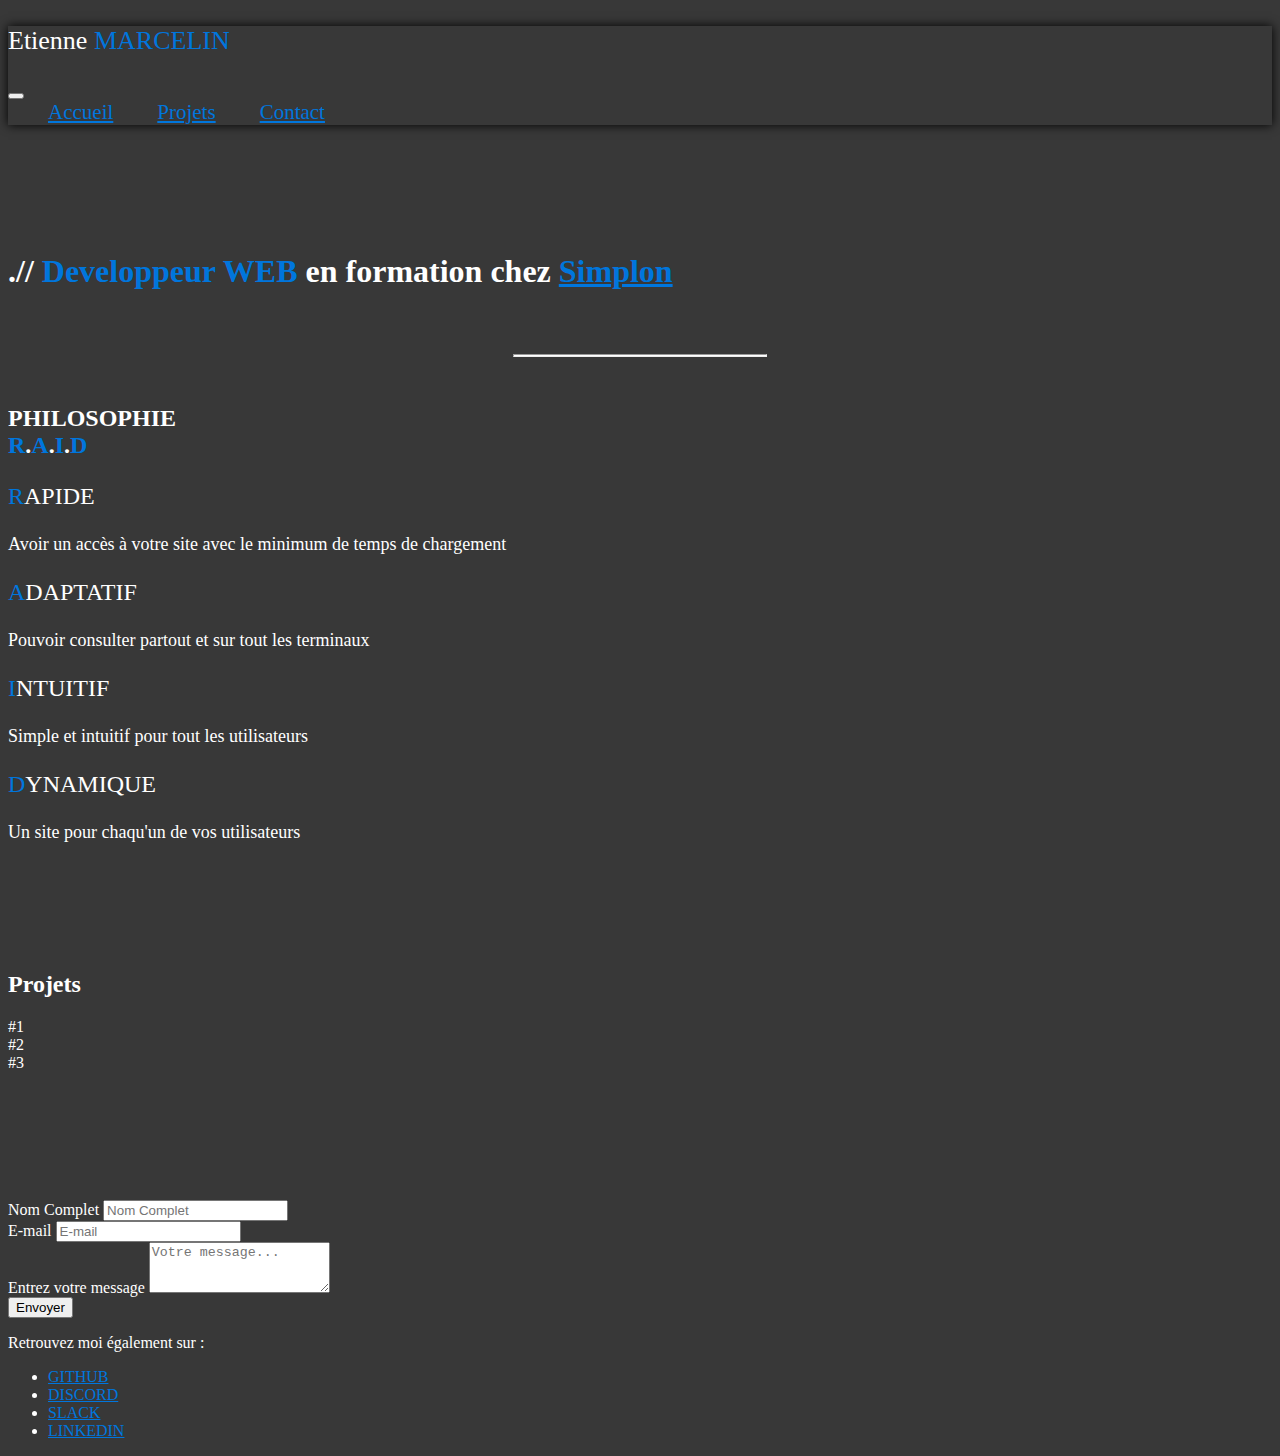
==== index.html @ a4647709 "Added contact" ====
<!DOCTYPE html>
<html lang="en">
<head>
	<meta charset="UTF-8">
	<meta name="viewport" content="width=device-width, initial-scale=1, shrink-to-fit=no">
	<!-- Bootstrap CSS -->
	<link rel="stylesheet" href="https://stackpath.bootstrapcdn.com/bootstrap/4.2.1/css/bootstrap.min.css" integrity="sha384-GJzZqFGwb1QTTN6wy59ffF1BuGJpLSa9DkKMp0DgiMDm4iYMj70gZWKYbI706tWS" crossorigin="anonymous">
	<!-- Font Awesome Icons -->
	<link rel="stylesheet" href="https://use.fontawesome.com/releases/v5.7.1/css/all.css" integrity="sha384-fnmOCqbTlWIlj8LyTjo7mOUStjsKC4pOpQbqyi7RrhN7udi9RwhKkMHpvLbHG9Sr" crossorigin="anonymous">
	<!-- Custom CSS -->
	<link rel="stylesheet" type="text/css" href="./css/style.css">

	<title>Etienne MARCELIN</title>
</head>
<body>
	<header class="fixed-top">
		<nav class="navbar navbar-expand-lg w-80 mx-auto navbar-dark">
			<p class="navbar-brand ml-md-5 my-sm-auto">Etienne <span>MARCELIN</span></p>
			<button class="navbar-toggler" type="button" data-toggle="collapse" data-target="#navbarNavAltMarkup" aria-controls="navbarNavAltMarkup" aria-expanded="false" aria-label="Toggle navigation">
				<span class="navbar-toggler-icon"></span>
			</button>
			<div class="collapse navbar-collapse" id="navbarNavAltMarkup">
				<div class="navbar-nav ml-auto mr-md-5">
					<a class="nav-item nav-link" id="home" href="./index.html">Accueil</a>
					<a class="nav-item nav-link" id="projects" href="./projects.html">Projets</a>
					<a class="nav-item nav-link" id="contact" href="./contact.html">Contact</a>
				</div>
			</div>
		</nav>
	</header>

	<main>
		<section id="home" class="acceuil">
			<div class="container text-center">
				<h1>.// <span>Developpeur WEB</span> en formation chez <a  class="external-link" href="https://simplon.co/" target="blank_">Simplon</a></h1>
			</div>
			<hr>
			<div class="container text-center">
				<div class="mb-5">
					<h2>PHILOSOPHIE<br><span>R</span>.<span>A</span>.<span>I</span>.<span>D</span></h2>
				</div>
				<div class="col-sm-12">
					<div class="row align-content-around">

						<div class="col-sm-3">
							<p><div><i class="fas fa-shipping-fast"></i></div></p>
							<div class="raid">
								<p><span>R</span>APIDE</p>
								<p>Avoir un accès à votre site avec le minimum de temps de chargement</p>
							</div>
						</div>
						<div class="col-sm-3">
							<p><div><i class="fas fa-mobile-alt"></i></div></p>
							<div class="raid">
								<p><span>A</span>DAPTATIF</p>
								<p>Pouvoir consulter partout et sur tout les terminaux</p>
							</div>
						</div>
						<div class="col-sm-3">
							<p><div><i class="far fa-lightbulb"></i></div></p>
							<div class="raid">
								<p><span>I</span>NTUITIF</p>
								<p>Simple et intuitif pour tout les utilisateurs</p>
							</div>
						</div>
						<div class="col-sm-3">
							<p><div><i class="fas fa-cogs"></i></div></p>
							<div class="raid">
								<p><span>D</span>YNAMIQUE</p>
								<p>Un site pour chaqu'un de vos utilisateurs</p>

							</div>
						</div>
					</div>
				</div>
			</div>
		</div>
	</section>
	<section id="projects" class="projects">
		<div class="container">
			<h2>Projets</h2>
			<div class="row">
				<div class="col-sm-4">
					#1
				</div>
				<div class="col-sm-4">
					#2
				</div>
				<div class="col-sm-4">
					#3
				</div>
			</div>
		</div>
	</section>
	<section id="contact" class="contact">
		<div class="projects w-50 mx-auto">
			<form class="needs-validation" novalidate>
				<div class="form-row">
					<div class="col-md-6 mb-3">
						<label for="validationTooltip01">Nom Complet</label>
						<input type="text" class="form-control" id="validationTooltip01" placeholder="Nom Complet" required>
					</div>
					<div class="col-md-6 mb-3">
						<label for="validationTooltip02">E-mail</label>
						<input type="text" class="form-control" id="validationTooltip02" placeholder="E-mail" required>
					</div>

				</div>
				<div class="form-group">
					<label for="exampleFormControlTextarea1">Entrez votre message</label>
					<textarea class="form-control" id="exampleFormControlTextarea1" placeholder="Votre message..." rows="3"></textarea>
				</div>
				<button class="btn btn-primary" type="submit">Envoyer</button>
			</form>
		</div>
	</section>
</main>
<footer>
	<p>Retrouvez moi également sur :</p>
	<ul>
		<div class="row">
			<li><a href="">GITHUB</a></li>
			<li><a href="">DISCORD</a></li>
			<li><a href="">SLACK</a></li>
			<li><a href="">LINKEDIN</a></li>
		</div>
	</ul>
</footer>

<!-- JAVASCRIPT -->
<!-- jQuery -->
<script src="https://code.jquery.com/jquery-3.2.1.slim.min.js" integrity="sha384-KJ3o2DKtIkvYIK3UENzmM7KCkRr/rE9/Qpg6aAZGJwFDMVNA/GpGFF93hXpG5KkN" crossorigin="anonymous"></script>
<!-- Popper.js -->
<script src="https://cdnjs.cloudflare.com/ajax/libs/popper.js/1.11.0/umd/popper.min.js" integrity="sha384-b/U6ypiBEHpOf/4+1nzFpr53nxSS+GLCkfwBdFNTxtclqqenISfwAzpKaMNFNmj4" crossorigin="anonymous"></script>
<!-- Bootstrap JS -->
<script src="https://maxcdn.bootstrapcdn.com/bootstrap/4.0.0-beta/js/bootstrap.min.js" integrity="sha384-h0AbiXch4ZDo7tp9hKZ4TsHbi047NrKGLO3SEJAg45jXxnGIfYzk4Si90RDIqNm1" crossorigin="anonymous"></script>
<!-- Custom JS -->
<script src="./js/script.js" type="text/javascript"></script>

</body>
</html>
---- css/style.css ----
/*GENERAL*/

body {
	background-color: #383838;
	color: white;
	/*font-size: calc(14px + (36 - 14) * ((100vw - 300px) / (1600 - 300)));*/
}

span {
	color:#0076DD;
}

a {
	color:#0076DD;
}

a:hover {
	color: #ed1450;
	text-decoration: underline;
}

.external-link {
  text-decoration: underline;
}
/*NAVBAR*/

header {
	background-color: #383838;
	z-index: 1000;
	box-shadow: 0px 0px 10px 0px #000;
}

.navbar {
	width: 95%;
}

.navbar-brand {
	font-size: 26px;
}

.nav-item {
	font-size: 21px;
	margin-left: 40px;
	border-top: 1px white;
	border-bottom: 1px white;
}

.nav-item a:hover {
	border-top: 1px white;
	border-bottom: 1px white;
}

/*ACCEUIL*/

.acceuil,
.projects,
.contact{
	margin-top: 8rem;
}

.acceuil .container {
	margin-bottom: 4rem;
}

hr {
	background-color: white;
	height: 1px;
	width: 20%;
	margin-bottom: 3rem; 
}

i {
    font-size: calc(36px + (54 - 36) * ((100vw - 300px) / (1600 - 300)));
}

.raid {
  font-size: 24px;
}
.raid p:nth-of-type(2) {
  font-size: 18px;
}


/*Media Queries*/
@media screen and (max-width: 600px)  {
  .raid {
    margin-bottom: 5rem;
  }
}
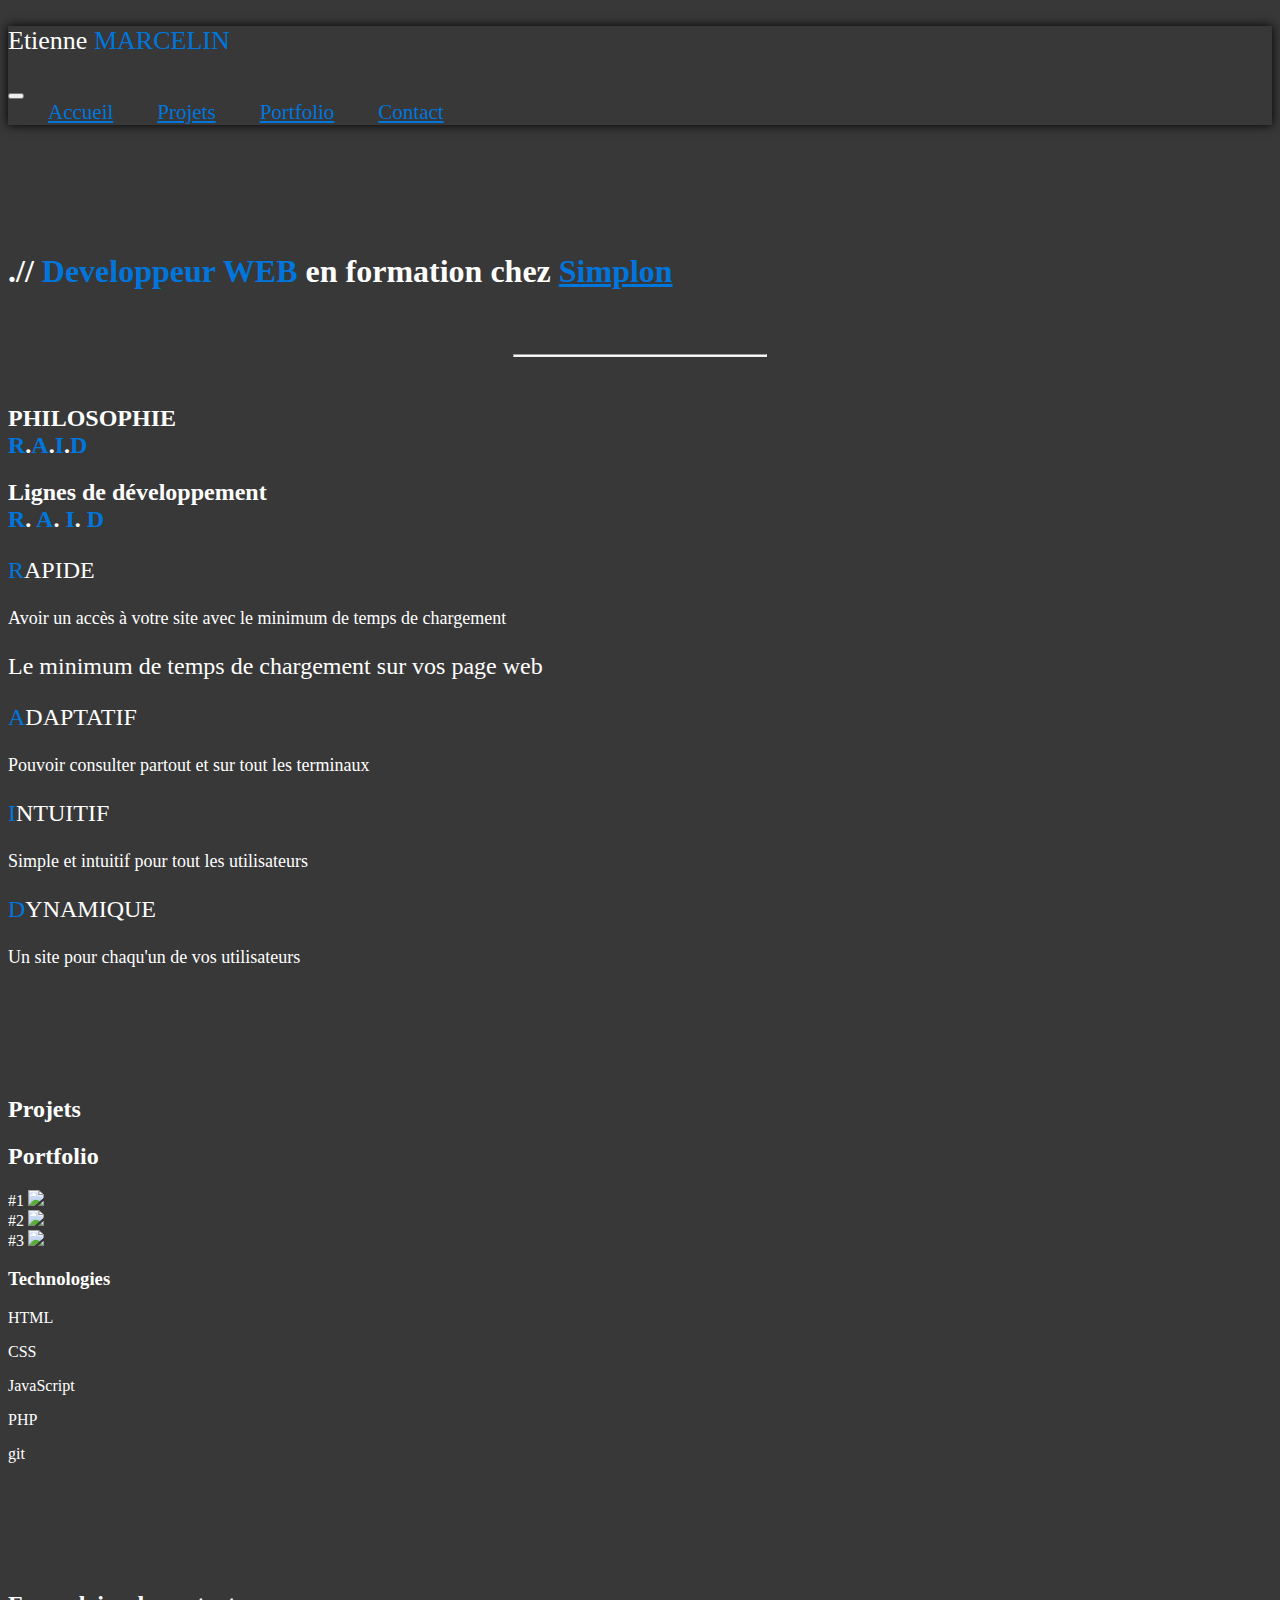
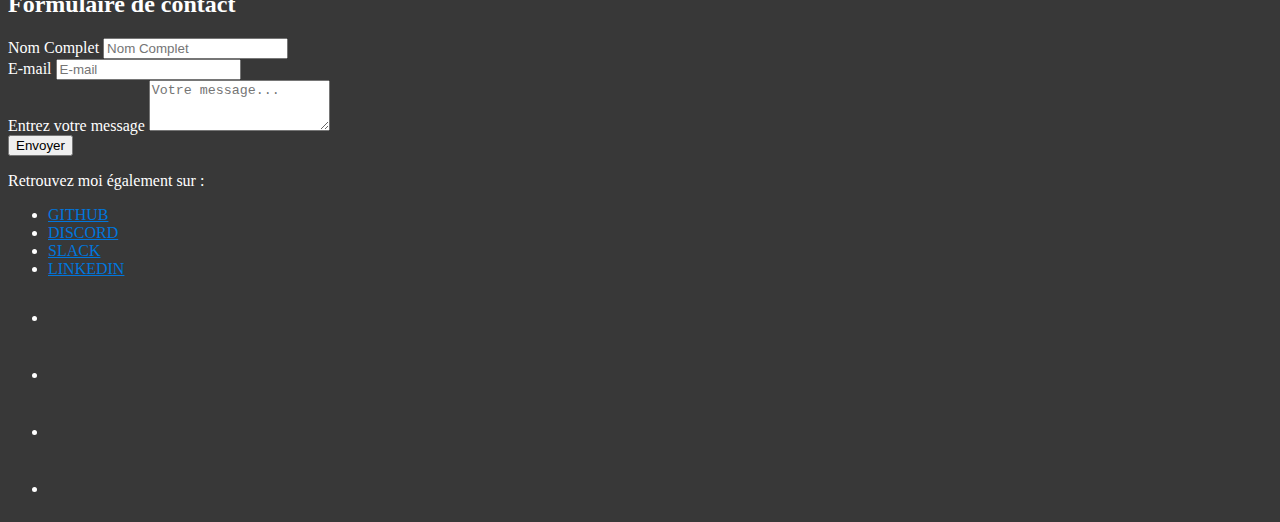
==== commit 1b3055de: "Added Portfolio and footer" ====
--- a/index.html
+++ b/index.html
@@ -23,6 +23,7 @@
 				<div class="navbar-nav ml-auto mr-md-5">
 					<a class="nav-item nav-link" id="home" href="./index.html">Accueil</a>
 					<a class="nav-item nav-link" id="projects" href="./projects.html">Projets</a>
+					<a class="nav-item nav-link" id="portfolio" href="./portfolio.html">Portfolio</a>
 					<a class="nav-item nav-link" id="contact" href="./contact.html">Contact</a>
 				</div>
 			</div>
@@ -39,6 +40,7 @@
 				<div class="mb-5">
 					<h2>PHILOSOPHIE<br><span>R</span>.<span>A</span>.<span>I</span>.<span>D</span></h2>
 				</div>
+					<h2>Lignes de développement<br><span class="R-raid">R</span>. <span class="A-raid">A</span>. <span class="I-raid">I</span>. <span class="D-raid">D</span></h2>
 				<div class="col-sm-12">
 					<div class="row align-content-around">
 
@@ -47,6 +49,7 @@
 							<div class="raid">
 								<p><span>R</span>APIDE</p>
 								<p>Avoir un accès à votre site avec le minimum de temps de chargement</p>
+								<p>Le minimum de temps de chargement sur vos page web</p>
 							</div>
 						</div>
 						<div class="col-sm-3">
@@ -80,20 +83,57 @@
 		<div class="container">
 			<h2>Projets</h2>
 			<div class="row">
+	<section id="portfolio" class="portfolio">
+		<div class="container text-center">
+				<h2>Portfolio</h2>
+			<div class="row mb-5">
 				<div class="col-sm-4">
 					#1
+					<img class="img-fluid" src="https://via.placeholder.com/350x250">
 				</div>
 				<div class="col-sm-4">
 					#2
+					<img class="img-fluid" src="https://via.placeholder.com/350x250">
 				</div>
 				<div class="col-sm-4">
 					#3
+					<img class="img-fluid" src="https://via.placeholder.com/350x250">
+				</div>
+			</div>
+			<h3>Technologies</h3>
+			<div class="row">
+				<div class="col-sm-2">
+					<i class="fab fa-html5"></i>
+					<p>HTML</p>
+				</div>
+				<div class="col-sm-2">
+					<i class="fab fa-css3-alt"></i>
+					<p>CSS</p>
+				</div>
+				<div class="col-sm-2">
+					<i class="fab fa-js"></i>
+					<p>JavaScript</p>
+				</div>
+				<div class="col-sm-2">
+					<i class="fab fa-php"></i>
+					<p>PHP</p>
+				</div>
+				<div class="col-sm-2">
+					<i class="fab fa-git"></i>
+					<p>git</p>
+				</div>
+				<div class="col-sm-2">
+					
 				</div>
 			</div>
 		</div>
 	</section>
 	<section id="contact" class="contact">
 		<div class="projects w-50 mx-auto">
+		<div class="container text-center">
+		<h2>Formulaire de contact</h2>
+		</div>
+		<div class="w-50 mx-auto">
 			<form class="needs-validation" novalidate>
 				<div class="form-row">
 					<div class="col-md-6 mb-3">
@@ -116,6 +156,7 @@
 	</section>
 </main>
 <footer>
+	<div class="container">
 	<p>Retrouvez moi également sur :</p>
 	<ul>
 		<div class="row">
@@ -123,8 +164,14 @@
 			<li><a href="">DISCORD</a></li>
 			<li><a href="">SLACK</a></li>
 			<li><a href="">LINKEDIN</a></li>
+		<div class="row justify-content-center">
+			<li><a href=""><i class="fab fa-github-square"></i></a></li>
+			<li><a href=""><i class="fab fa-linkedin"></i></a></li>
+			<li><a href=""><i class="fab fa-slack"></i></a></li>
+			<li><a href=""><i class="fab fa-discord"></i></a></li>
 		</div>
 	</ul>
+	</div>
 </footer>
 
 <!-- JAVASCRIPT -->
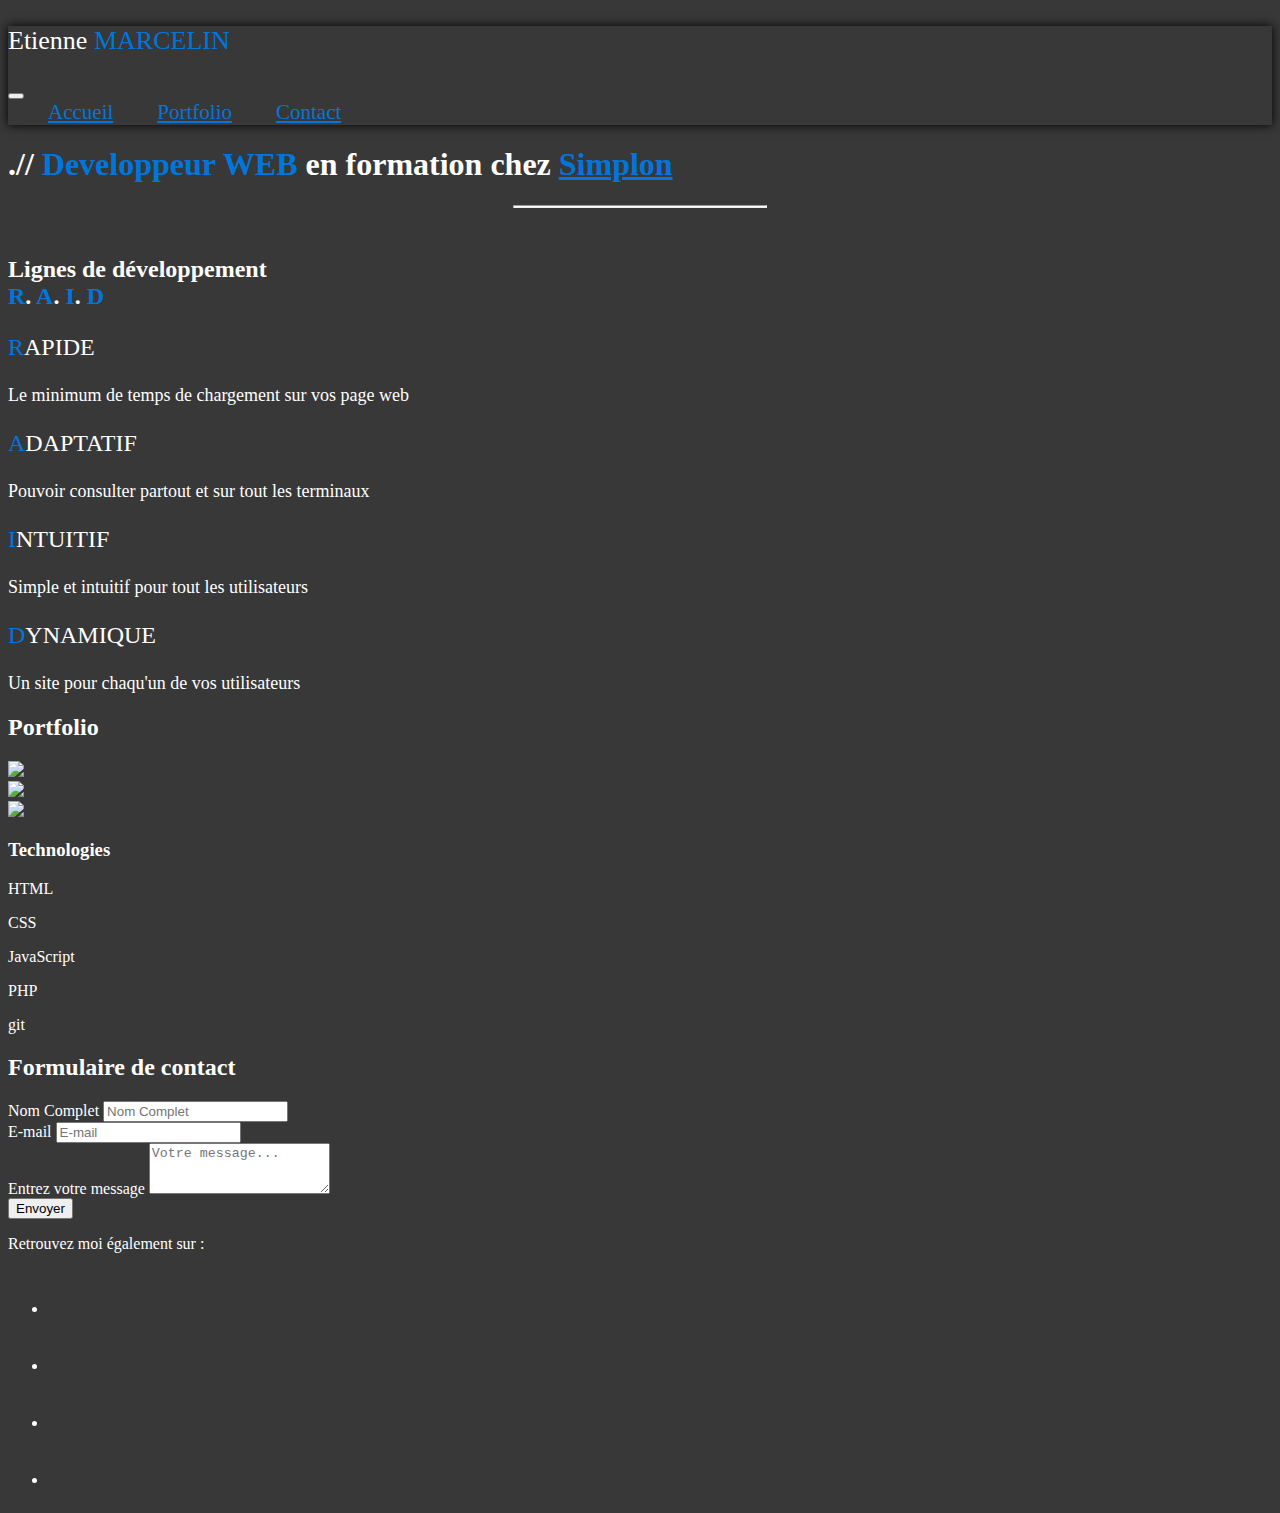
==== commit f8782e44: "Update style.css" ====
--- a/index.html
+++ b/index.html
@@ -22,7 +22,6 @@
 			<div class="collapse navbar-collapse" id="navbarNavAltMarkup">
 				<div class="navbar-nav ml-auto mr-md-5">
 					<a class="nav-item nav-link" id="home" href="./index.html">Accueil</a>
-					<a class="nav-item nav-link" id="projects" href="./projects.html">Projets</a>
 					<a class="nav-item nav-link" id="portfolio" href="./portfolio.html">Portfolio</a>
 					<a class="nav-item nav-link" id="contact" href="./contact.html">Contact</a>
 				</div>
@@ -37,9 +36,6 @@
 			</div>
 			<hr>
 			<div class="container text-center">
-				<div class="mb-5">
-					<h2>PHILOSOPHIE<br><span>R</span>.<span>A</span>.<span>I</span>.<span>D</span></h2>
-				</div>
 					<h2>Lignes de développement<br><span class="R-raid">R</span>. <span class="A-raid">A</span>. <span class="I-raid">I</span>. <span class="D-raid">D</span></h2>
 				<div class="col-sm-12">
 					<div class="row align-content-around">
@@ -48,7 +44,6 @@
 							<p><div><i class="fas fa-shipping-fast"></i></div></p>
 							<div class="raid">
 								<p><span>R</span>APIDE</p>
-								<p>Avoir un accès à votre site avec le minimum de temps de chargement</p>
 								<p>Le minimum de temps de chargement sur vos page web</p>
 							</div>
 						</div>
@@ -79,24 +74,17 @@
 			</div>
 		</div>
 	</section>
-	<section id="projects" class="projects">
-		<div class="container">
-			<h2>Projets</h2>
-			<div class="row">
 	<section id="portfolio" class="portfolio">
 		<div class="container text-center">
 				<h2>Portfolio</h2>
 			<div class="row mb-5">
 				<div class="col-sm-4">
-					#1
 					<img class="img-fluid" src="https://via.placeholder.com/350x250">
 				</div>
 				<div class="col-sm-4">
-					#2
 					<img class="img-fluid" src="https://via.placeholder.com/350x250">
 				</div>
 				<div class="col-sm-4">
-					#3
 					<img class="img-fluid" src="https://via.placeholder.com/350x250">
 				</div>
 			</div>
@@ -129,7 +117,6 @@
 		</div>
 	</section>
 	<section id="contact" class="contact">
-		<div class="projects w-50 mx-auto">
 		<div class="container text-center">
 		<h2>Formulaire de contact</h2>
 		</div>
@@ -159,11 +146,6 @@
 	<div class="container">
 	<p>Retrouvez moi également sur :</p>
 	<ul>
-		<div class="row">
-			<li><a href="">GITHUB</a></li>
-			<li><a href="">DISCORD</a></li>
-			<li><a href="">SLACK</a></li>
-			<li><a href="">LINKEDIN</a></li>
 		<div class="row justify-content-center">
 			<li><a href=""><i class="fab fa-github-square"></i></a></li>
 			<li><a href=""><i class="fab fa-linkedin"></i></a></li>
--- a/css/style.css
+++ b/css/style.css
@@ -52,9 +52,6 @@
 
 /*ACCEUIL*/
 
-.acceuil,
-.projects,
-.contact{
 	margin-top: 8rem;
 }
 
@@ -81,9 +78,7 @@
 }
 
 
-/*Media Queries*/
 @media screen and (max-width: 600px)  {
   .raid {
     margin-bottom: 5rem;
   }
-}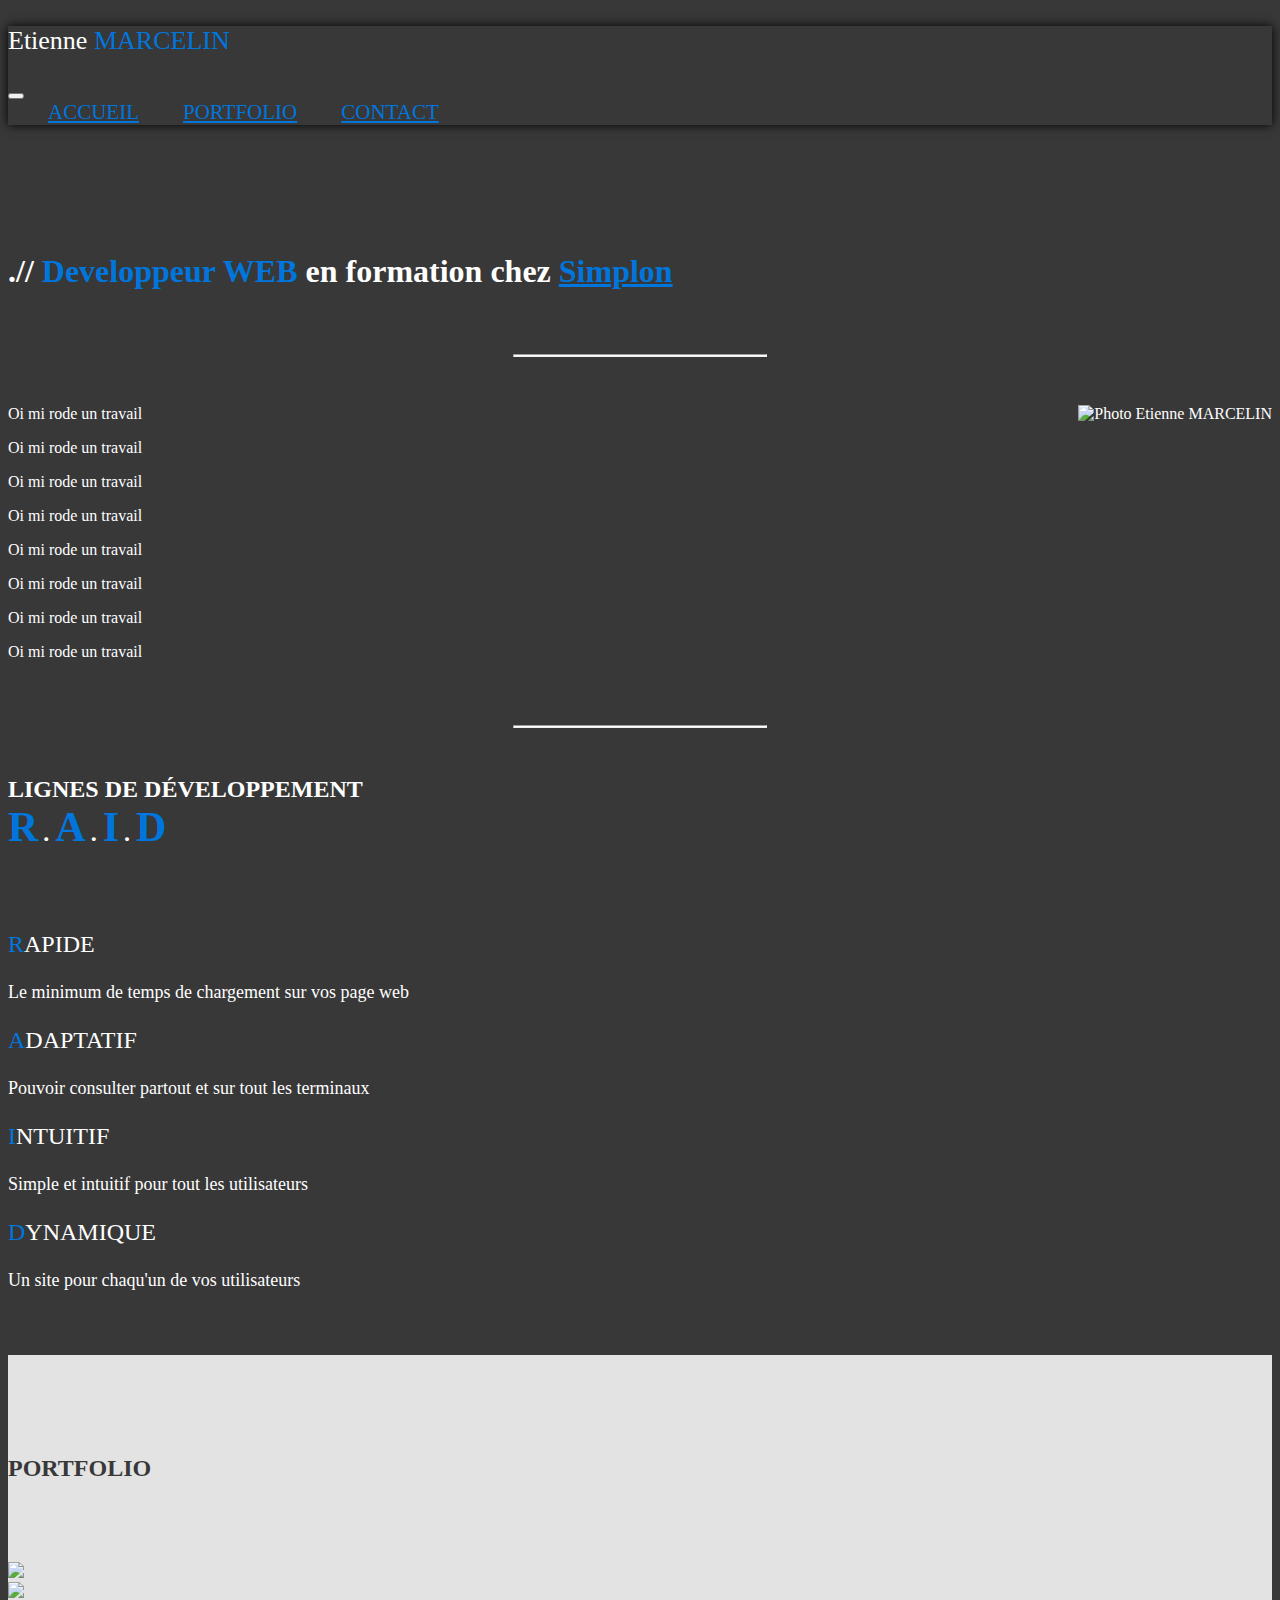
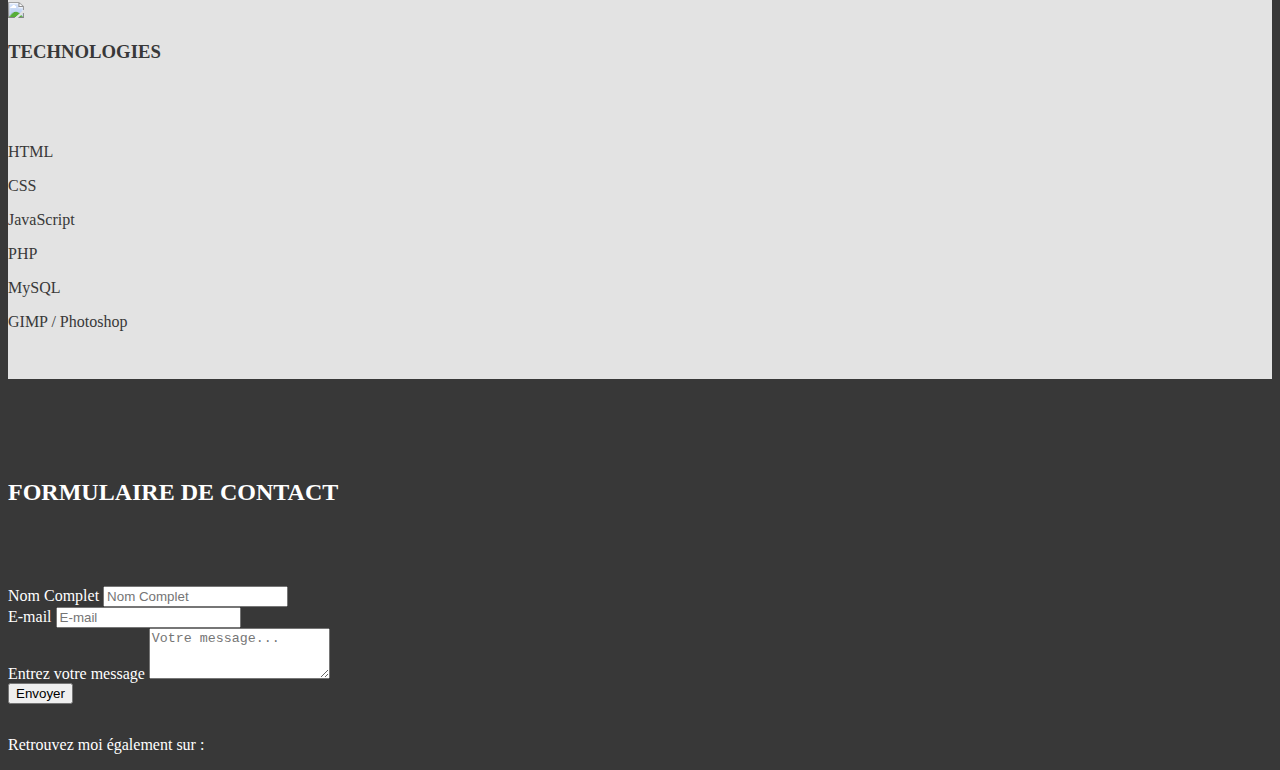
==== commit b56b0547: "Update html/css" ====
--- a/index.html
+++ b/index.html
@@ -35,33 +35,49 @@
 				<h1>.// <span>Developpeur WEB</span> en formation chez <a  class="external-link" href="https://simplon.co/" target="blank_">Simplon</a></h1>
 			</div>
 			<hr>
+			<div class="container row w-50 mx-auto">
+				<div class="col-md-6">
+					<img class="img-fluid" src="https://via.placeholder.com/250x300" alt="Photo Etienne MARCELIN">
+				</div>
+				<div class="col-md-6">
+					<p>Oi mi rode un travail</p>
+					<p>Oi mi rode un travail</p>
+					<p>Oi mi rode un travail</p>
+					<p>Oi mi rode un travail</p>
+					<p>Oi mi rode un travail</p>
+					<p>Oi mi rode un travail</p>
+					<p>Oi mi rode un travail</p>
+					<p>Oi mi rode un travail</p>
+				</div>
+				</div>
+			<hr>
 			<div class="container text-center">
 					<h2>Lignes de développement<br><span class="R-raid">R</span>. <span class="A-raid">A</span>. <span class="I-raid">I</span>. <span class="D-raid">D</span></h2>
 				<div class="col-sm-12">
 					<div class="row align-content-around">
 
-						<div class="col-sm-3">
+						<div class="col-md-3">
 							<p><div><i class="fas fa-shipping-fast"></i></div></p>
 							<div class="raid">
 								<p><span>R</span>APIDE</p>
 								<p>Le minimum de temps de chargement sur vos page web</p>
 							</div>
 						</div>
-						<div class="col-sm-3">
+						<div class="col-md-3">
 							<p><div><i class="fas fa-mobile-alt"></i></div></p>
 							<div class="raid">
 								<p><span>A</span>DAPTATIF</p>
 								<p>Pouvoir consulter partout et sur tout les terminaux</p>
 							</div>
 						</div>
-						<div class="col-sm-3">
+						<div class="col-md-3">
 							<p><div><i class="far fa-lightbulb"></i></div></p>
 							<div class="raid">
 								<p><span>I</span>NTUITIF</p>
 								<p>Simple et intuitif pour tout les utilisateurs</p>
 							</div>
 						</div>
-						<div class="col-sm-3">
+						<div class="col-md-3">
 							<p><div><i class="fas fa-cogs"></i></div></p>
 							<div class="raid">
 								<p><span>D</span>YNAMIQUE</p>
@@ -107,11 +123,12 @@
 					<p>PHP</p>
 				</div>
 				<div class="col-sm-2">
-					<i class="fab fa-git"></i>
-					<p>git</p>
+					<i class="fas fa-database"></i>
+					<p>MySQL</p>
 				</div>
 				<div class="col-sm-2">
-					
+					<i class="fas fa-paint-brush"></i>
+					<p>GIMP / Photoshop</p>
 				</div>
 			</div>
 		</div>
@@ -144,13 +161,13 @@
 </main>
 <footer>
 	<div class="container">
-	<p>Retrouvez moi également sur :</p>
+	<p class="text-center">Retrouvez moi également sur :</p>
 	<ul>
 		<div class="row justify-content-center">
-			<li><a href=""><i class="fab fa-github-square"></i></a></li>
-			<li><a href=""><i class="fab fa-linkedin"></i></a></li>
-			<li><a href=""><i class="fab fa-slack"></i></a></li>
-			<li><a href=""><i class="fab fa-discord"></i></a></li>
+			<li><a href="https://github.com/windtagane" target="_blank"><i class="fab fa-github-square"></i></a></li>
+			<li><a href="" target="_blank"><i class="fab fa-linkedin"></i></a></li>
+			<li><a href="" target="_blank"><i class="fab fa-slack"></i></a></li>
+			<li><a href="" target="_blank"><i class="fab fa-discord"></i></a></li>
 		</div>
 	</ul>
 	</div>
--- a/css/style.css
+++ b/css/style.css
@@ -22,6 +22,12 @@
 .external-link {
   text-decoration: underline;
 }
+
+h2,
+h3 {
+	margin-bottom: 5rem;
+	text-transform: uppercase;
+}
 /*NAVBAR*/
 
 header {
@@ -43,6 +49,7 @@
 	margin-left: 40px;
 	border-top: 1px white;
 	border-bottom: 1px white;
+	text-transform: uppercase;
 }
 
 .nav-item a:hover {
@@ -52,6 +59,7 @@
 
 /*ACCEUIL*/
 
+.acceuil{
 	margin-top: 8rem;
 }
 
@@ -66,19 +74,74 @@
 	margin-bottom: 3rem; 
 }
 
+  /*DESCRIPTION PERSO*/
+
+.acceuil img {
+  float: right;
+}
+
 i {
     font-size: calc(36px + (54 - 36) * ((100vw - 300px) / (1600 - 300)));
 }
 
+.R-raid,
+.A-raid,
+.I-raid,
+.D-raid {
+	font-size: 42px;
+	letter-spacing: 5px;
+}
+
 .raid {
   font-size: 24px;
+  text-transform: uppercase;
 }
 .raid p:nth-of-type(2) {
   font-size: 18px;
+  text-transform: none;
+
 }
 
+/* PROJETS */
+
+.portfolio {
+	background-color: #E3E3E3;
+	color:#383838;
+	width: 100%;
+	padding-top: 5rem;
+	padding-bottom: 2rem;
+
+}
+
+/* CONTACT */
+
+.contact {
+	padding-top: 5rem;
+  margin-bottom: 2rem;
+}
+
+/* FOOTER */
+
+ul {
+	list-style: none;
+  padding: 0px;
+  letter-spacing: 10px; 
+}
+
+ul li a {
+
+}
+ 
+/* MEDIA QUERIES */
 
 @media screen and (max-width: 600px)  {
+   /* ACCEUIL */
   .raid {
     margin-bottom: 5rem;
   }
+
+  /* PORTFOLIO */
+  img {
+  	margin-bottom: 1rem;
+  }
+} 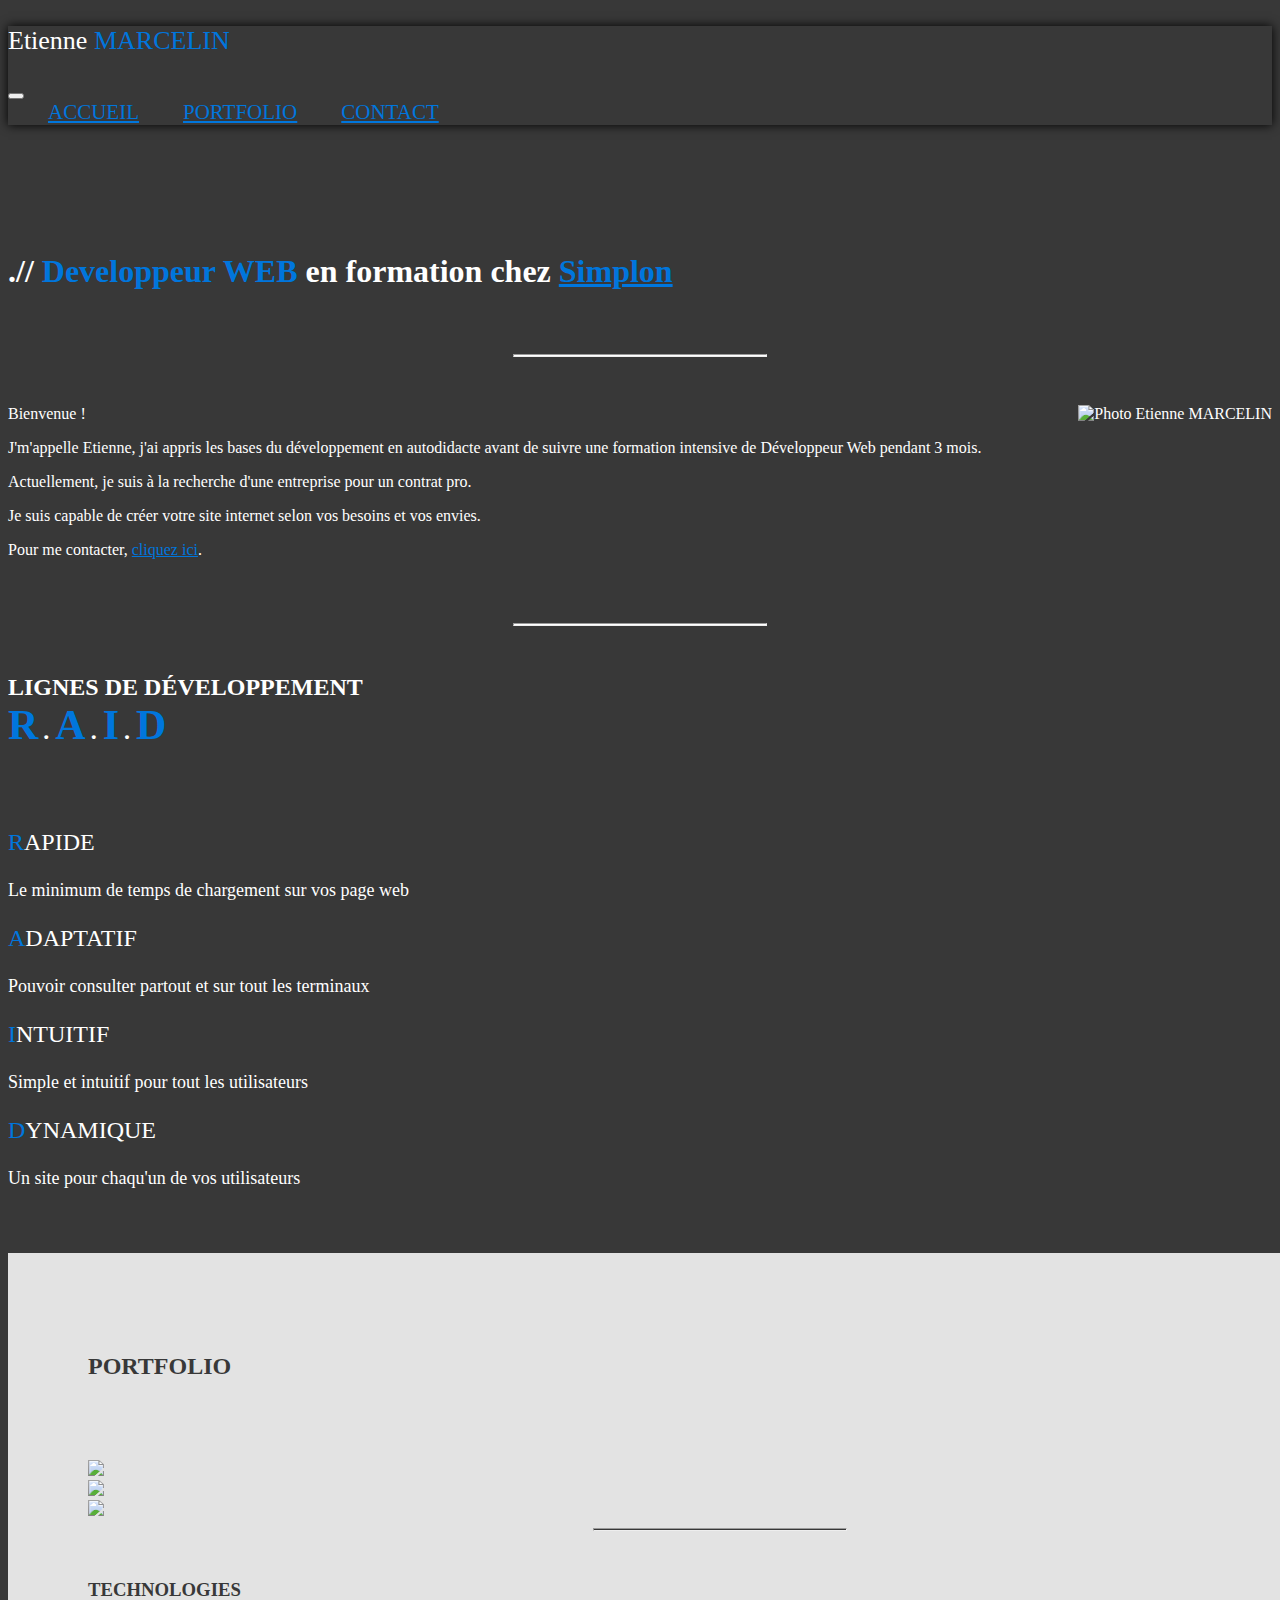
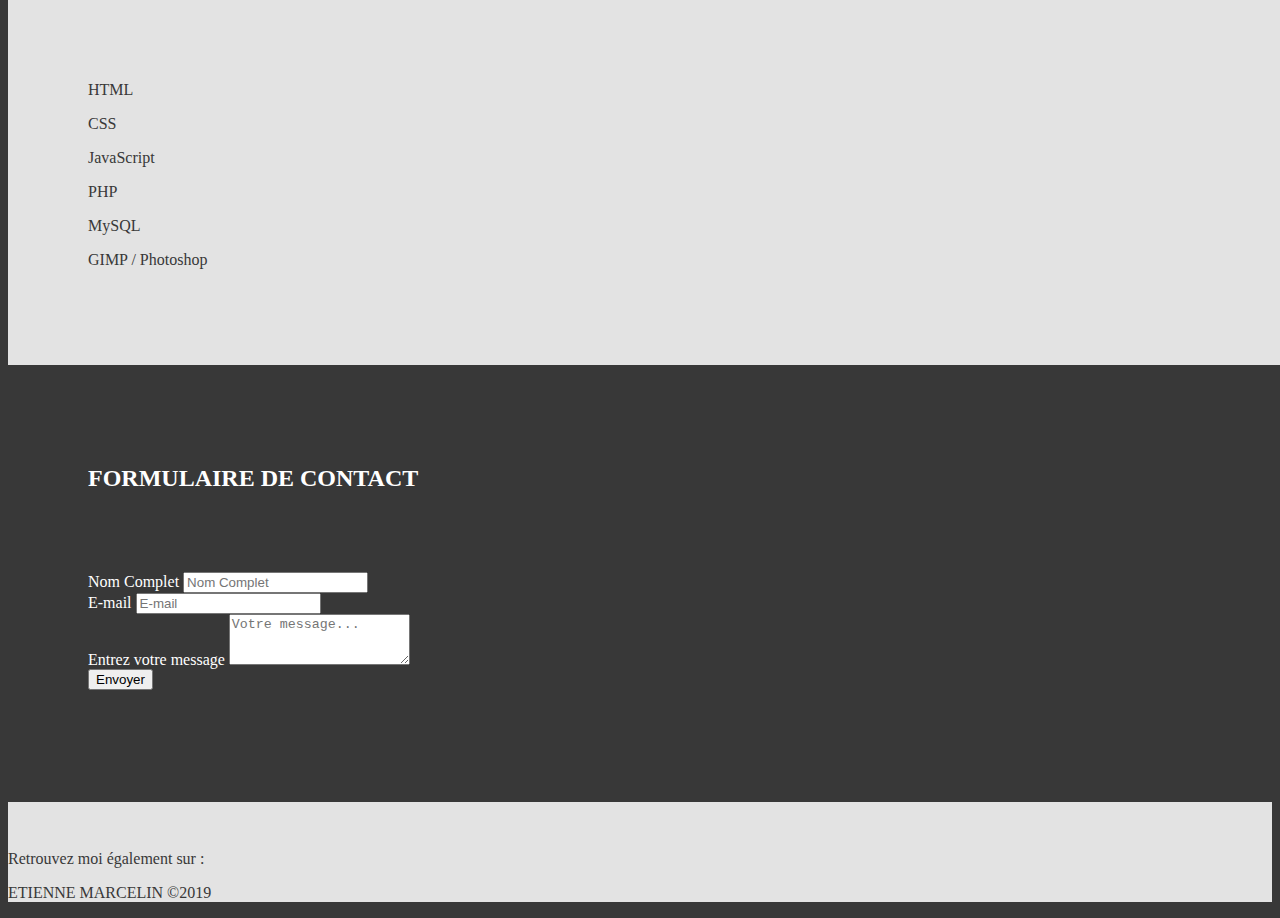
==== commit aad2562a: "Text Editing and minor updates" ====
--- a/index.html
+++ b/index.html
@@ -21,9 +21,9 @@
 			</button>
 			<div class="collapse navbar-collapse" id="navbarNavAltMarkup">
 				<div class="navbar-nav ml-auto mr-md-5">
-					<a class="nav-item nav-link" id="home" href="./index.html">Accueil</a>
-					<a class="nav-item nav-link" id="portfolio" href="./portfolio.html">Portfolio</a>
-					<a class="nav-item nav-link" id="contact" href="./contact.html">Contact</a>
+					<a class="nav-item nav-link"  href="#home">Accueil</a>
+					<a class="nav-item nav-link"  href="#portfolio">Portfolio</a>
+					<a class="nav-item nav-link"  href="#contact">Contact</a>
 				</div>
 			</div>
 		</nav>
@@ -32,30 +32,26 @@
 	<main>
 		<section id="home" class="acceuil">
 			<div class="container text-center">
-				<h1>.// <span>Developpeur WEB</span> en formation chez <a  class="external-link" href="https://simplon.co/" target="blank_">Simplon</a></h1>
+				<h1>.// <span>Developpeur WEB</span> en formation chez <a class="external-link" href="https://simplon.co/" target="blank_">Simplon</a></h1>
 			</div>
 			<hr>
-			<div class="container row w-50 mx-auto">
-				<div class="col-md-6">
-					<img class="img-fluid" src="https://via.placeholder.com/250x300" alt="Photo Etienne MARCELIN">
+			<div class="container row">
+				<div class="col-sm-6">
+					<img class="" src="https://via.placeholder.com/250x300" alt="Photo Etienne MARCELIN">
 				</div>
-				<div class="col-md-6">
-					<p>Oi mi rode un travail</p>
-					<p>Oi mi rode un travail</p>
-					<p>Oi mi rode un travail</p>
-					<p>Oi mi rode un travail</p>
-					<p>Oi mi rode un travail</p>
-					<p>Oi mi rode un travail</p>
-					<p>Oi mi rode un travail</p>
-					<p>Oi mi rode un travail</p>
+				<div class="col-sm-6 text-justify">
+					<p>Bienvenue !</p>
+					<p>J'm'appelle Etienne, j'ai appris les bases du développement en autodidacte avant de suivre une formation intensive de Développeur Web pendant 3 mois.</p>
+					<p>Actuellement, je suis à la recherche d'une entreprise pour un contrat pro.</p>
+					<p>Je suis capable de créer votre site internet selon vos besoins et vos envies.</p>
+					<p>Pour me contacter, <a href="#contact">cliquez ici</a>.
 				</div>
-				</div>
+			</div>
 			<hr>
 			<div class="container text-center">
-					<h2>Lignes de développement<br><span class="R-raid">R</span>. <span class="A-raid">A</span>. <span class="I-raid">I</span>. <span class="D-raid">D</span></h2>
+				<h2>Lignes de développement<br class="mb-4"><span class="R-raid">R</span>. <span class="A-raid">A</span>. <span class="I-raid">I</span>. <span class="D-raid">D</span></h2>
 				<div class="col-sm-12">
 					<div class="row align-content-around">
-
 						<div class="col-md-3">
 							<p><div><i class="fas fa-shipping-fast"></i></div></p>
 							<div class="raid">
@@ -82,7 +78,6 @@
 							<div class="raid">
 								<p><span>D</span>YNAMIQUE</p>
 								<p>Un site pour chaqu'un de vos utilisateurs</p>
-
 							</div>
 						</div>
 					</div>
@@ -92,7 +87,8 @@
 	</section>
 	<section id="portfolio" class="portfolio">
 		<div class="container text-center">
-				<h2>Portfolio</h2>
+			<div class="pb-2">
+			<h2>Portfolio</h2>
 			<div class="row mb-5">
 				<div class="col-sm-4">
 					<img class="img-fluid" src="https://via.placeholder.com/350x250">
@@ -104,6 +100,8 @@
 					<img class="img-fluid" src="https://via.placeholder.com/350x250">
 				</div>
 			</div>
+			</div>
+			<hr>
 			<h3>Technologies</h3>
 			<div class="row">
 				<div class="col-sm-2">
@@ -135,7 +133,7 @@
 	</section>
 	<section id="contact" class="contact">
 		<div class="container text-center">
-		<h2>Formulaire de contact</h2>
+			<h2>Formulaire de contact</h2>
 		</div>
 		<div class="w-50 mx-auto">
 			<form class="needs-validation" novalidate>
@@ -148,28 +146,28 @@
 						<label for="validationTooltip02">E-mail</label>
 						<input type="text" class="form-control" id="validationTooltip02" placeholder="E-mail" required>
 					</div>
-
 				</div>
 				<div class="form-group">
 					<label for="exampleFormControlTextarea1">Entrez votre message</label>
 					<textarea class="form-control" id="exampleFormControlTextarea1" placeholder="Votre message..." rows="3"></textarea>
 				</div>
+				<div class="text-right">
 				<button class="btn btn-primary" type="submit">Envoyer</button>
+				</div>
 			</form>
 		</div>
 	</section>
 </main>
-<footer>
-	<div class="container">
-	<p class="text-center">Retrouvez moi également sur :</p>
-	<ul>
-		<div class="row justify-content-center">
-			<li><a href="https://github.com/windtagane" target="_blank"><i class="fab fa-github-square"></i></a></li>
-			<li><a href="" target="_blank"><i class="fab fa-linkedin"></i></a></li>
-			<li><a href="" target="_blank"><i class="fab fa-slack"></i></a></li>
-			<li><a href="" target="_blank"><i class="fab fa-discord"></i></a></li>
-		</div>
-	</ul>
+<footer class="d-flex align-content-center">
+	<div class="container text-center">
+		<p>Retrouvez moi également sur :</p>
+		<ul>
+			<div class="row justify-content-center">
+				<li><a href="https://github.com/windtagane" target="_blank"><i class="fab fa-github-square"></i></a></li>
+				<li><a href="" target="_blank"><i class="fab fa-linkedin"></i></a></li>
+			</div>
+		</ul>
+		<p class="signature">Etienne MARCELIN ©2019</p>
 	</div>
 </footer>
 
@@ -182,6 +180,5 @@
 <script src="https://maxcdn.bootstrapcdn.com/bootstrap/4.0.0-beta/js/bootstrap.min.js" integrity="sha384-h0AbiXch4ZDo7tp9hKZ4TsHbi047NrKGLO3SEJAg45jXxnGIfYzk4Si90RDIqNm1" crossorigin="anonymous"></script>
 <!-- Custom JS -->
 <script src="./js/script.js" type="text/javascript"></script>
-
 </body>
 </html>--- a/css/style.css
+++ b/css/style.css
@@ -102,34 +102,55 @@
 
 }
 
-/* PROJETS */
+/* PORTFOLIO */
 
 .portfolio {
 	background-color: #E3E3E3;
 	color:#383838;
 	width: 100%;
-	padding-top: 5rem;
-	padding-bottom: 2rem;
+	padding: 5rem;
 
+}
+
+.portfolio hr {
+	background-color: #383838;
 }
 
 /* CONTACT */
 
 .contact {
-	padding-top: 5rem;
+	padding: 5rem;
   margin-bottom: 2rem;
 }
 
 /* FOOTER */
 
+footer {
+	background-color: #E3E3E3;
+	padding-top: 2rem;
+
+}
+
+footer p {
+	color: #383838;
+}
+
 ul {
 	list-style: none;
-  padding: 0px;
-  letter-spacing: 10px; 
+  	padding: 0px;
+  	letter-spacing: 10px; 
 }
 
 ul li a {
+	color: #383838;
+}
 
+ul li a:hover {
+	color: #0076DD;
+}
+
+.signature {
+	text-transform: uppercase;
 }
  
 /* MEDIA QUERIES */
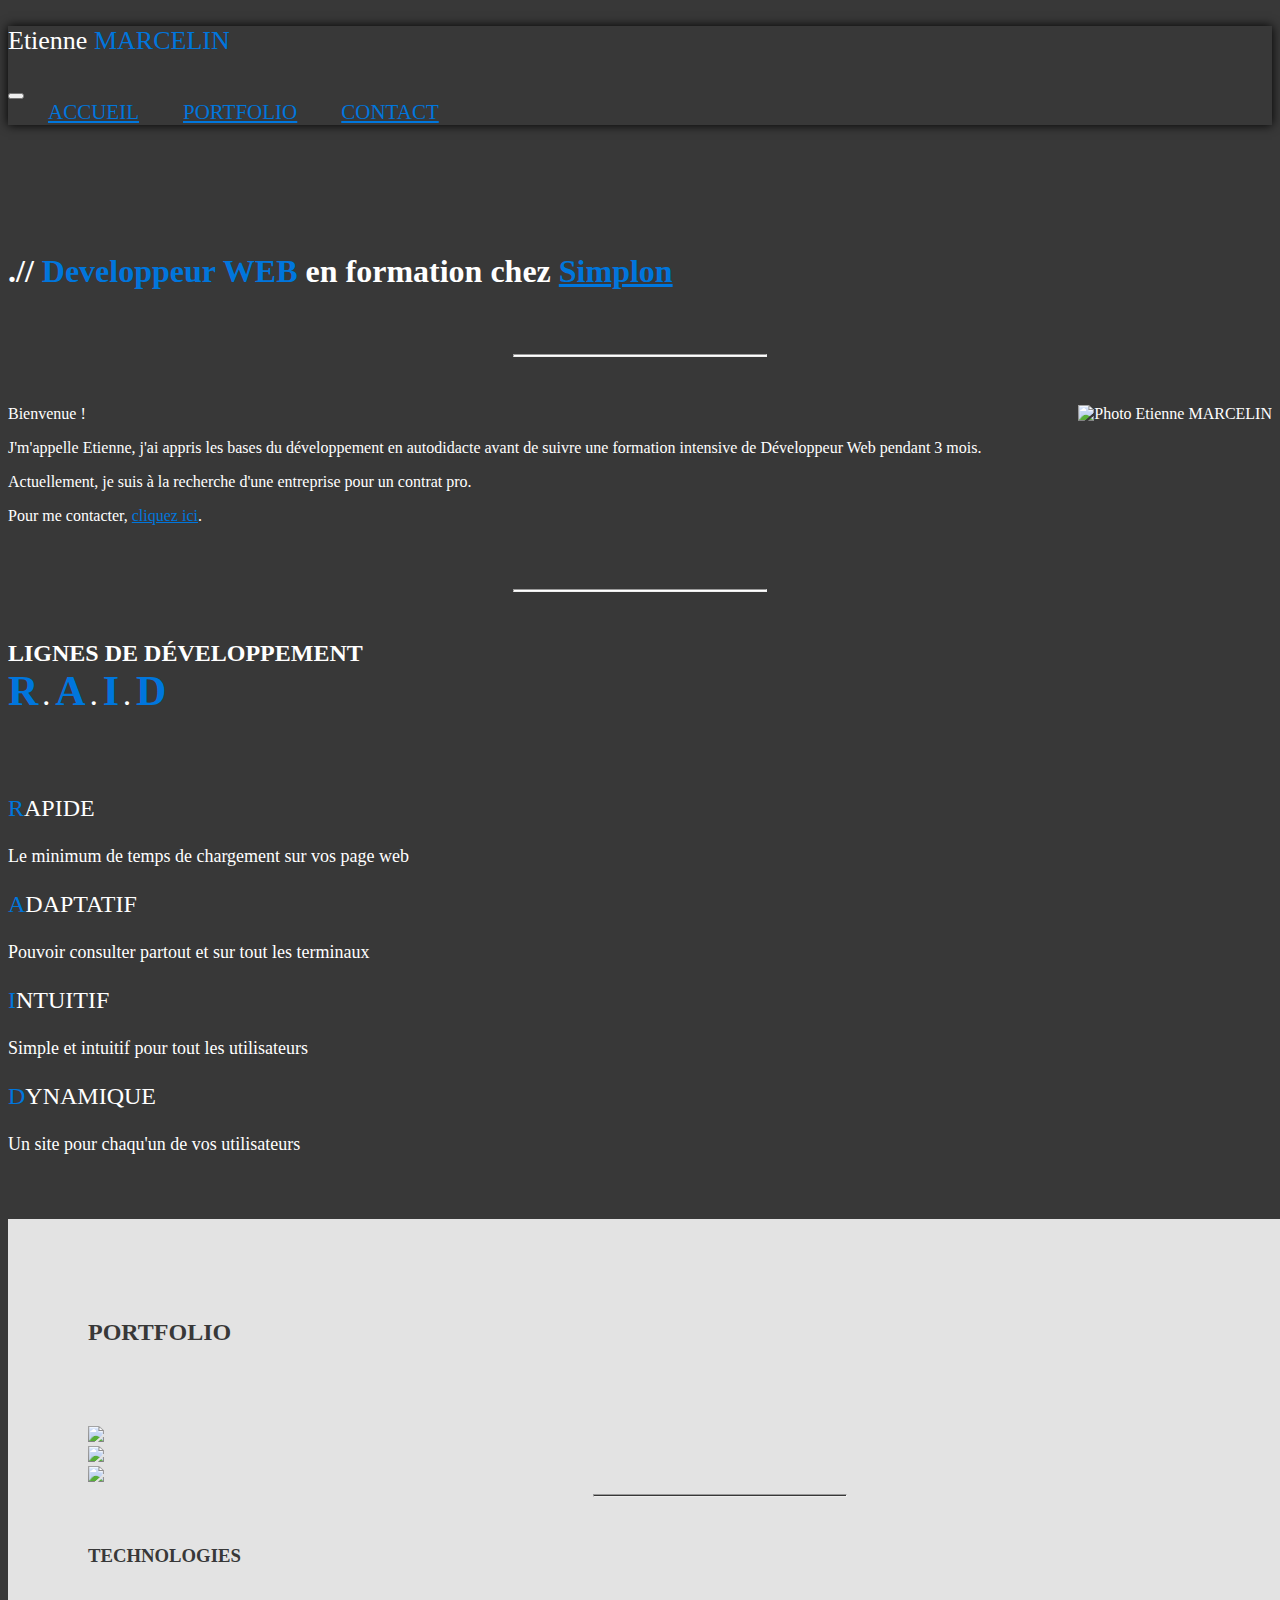
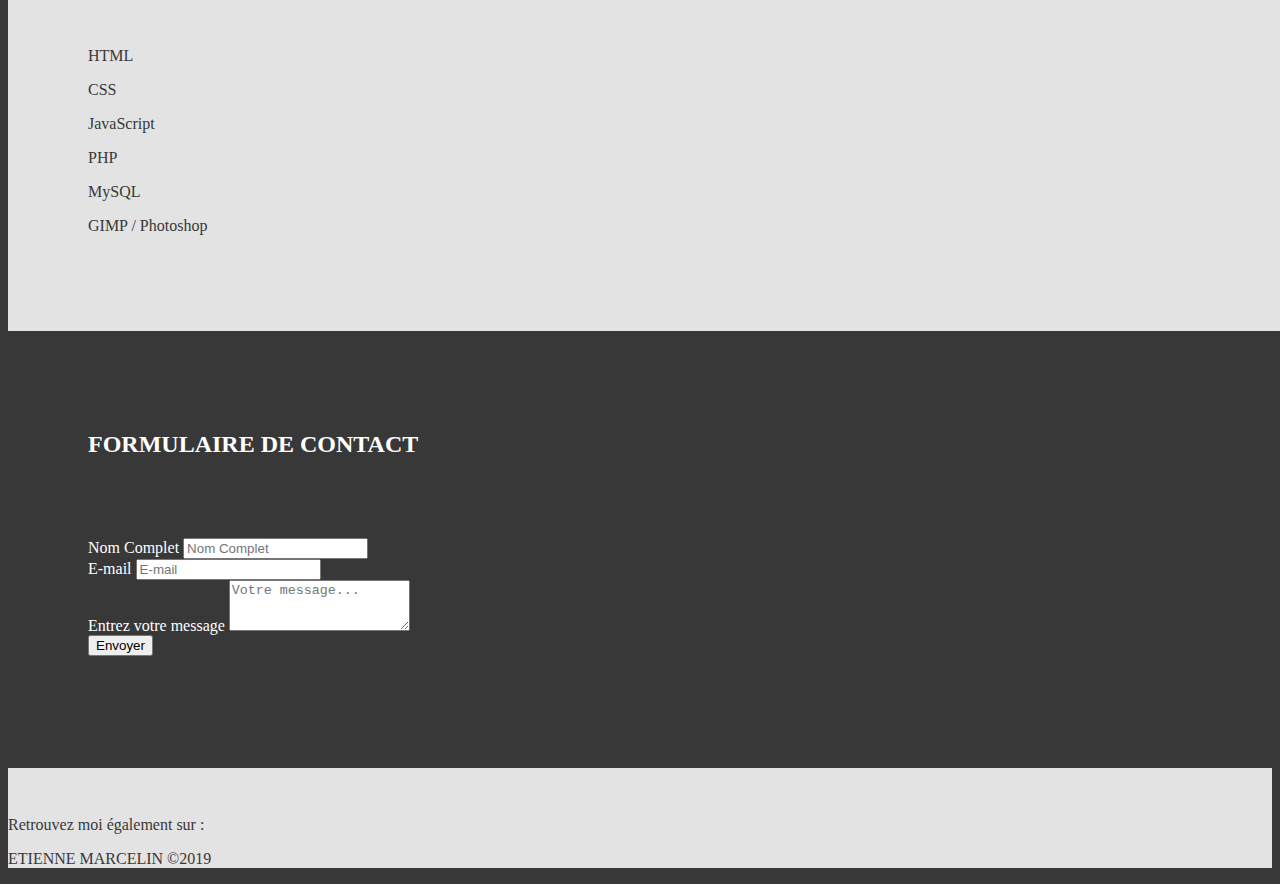
==== commit 90cab2cc: "Added LinkedIn link" ====
--- a/index.html
+++ b/index.html
@@ -43,7 +43,6 @@
 					<p>Bienvenue !</p>
 					<p>J'm'appelle Etienne, j'ai appris les bases du développement en autodidacte avant de suivre une formation intensive de Développeur Web pendant 3 mois.</p>
 					<p>Actuellement, je suis à la recherche d'une entreprise pour un contrat pro.</p>
-					<p>Je suis capable de créer votre site internet selon vos besoins et vos envies.</p>
 					<p>Pour me contacter, <a href="#contact">cliquez ici</a>.
 				</div>
 			</div>
@@ -164,7 +163,7 @@
 		<ul>
 			<div class="row justify-content-center">
 				<li><a href="https://github.com/windtagane" target="_blank"><i class="fab fa-github-square"></i></a></li>
-				<li><a href="" target="_blank"><i class="fab fa-linkedin"></i></a></li>
+				<li><a href="https://www.linkedin.com/in/etienne-marcelin/" target="_blank"><i class="fab fa-linkedin"></i></a></li>
 			</div>
 		</ul>
 		<p class="signature">Etienne MARCELIN ©2019</p>
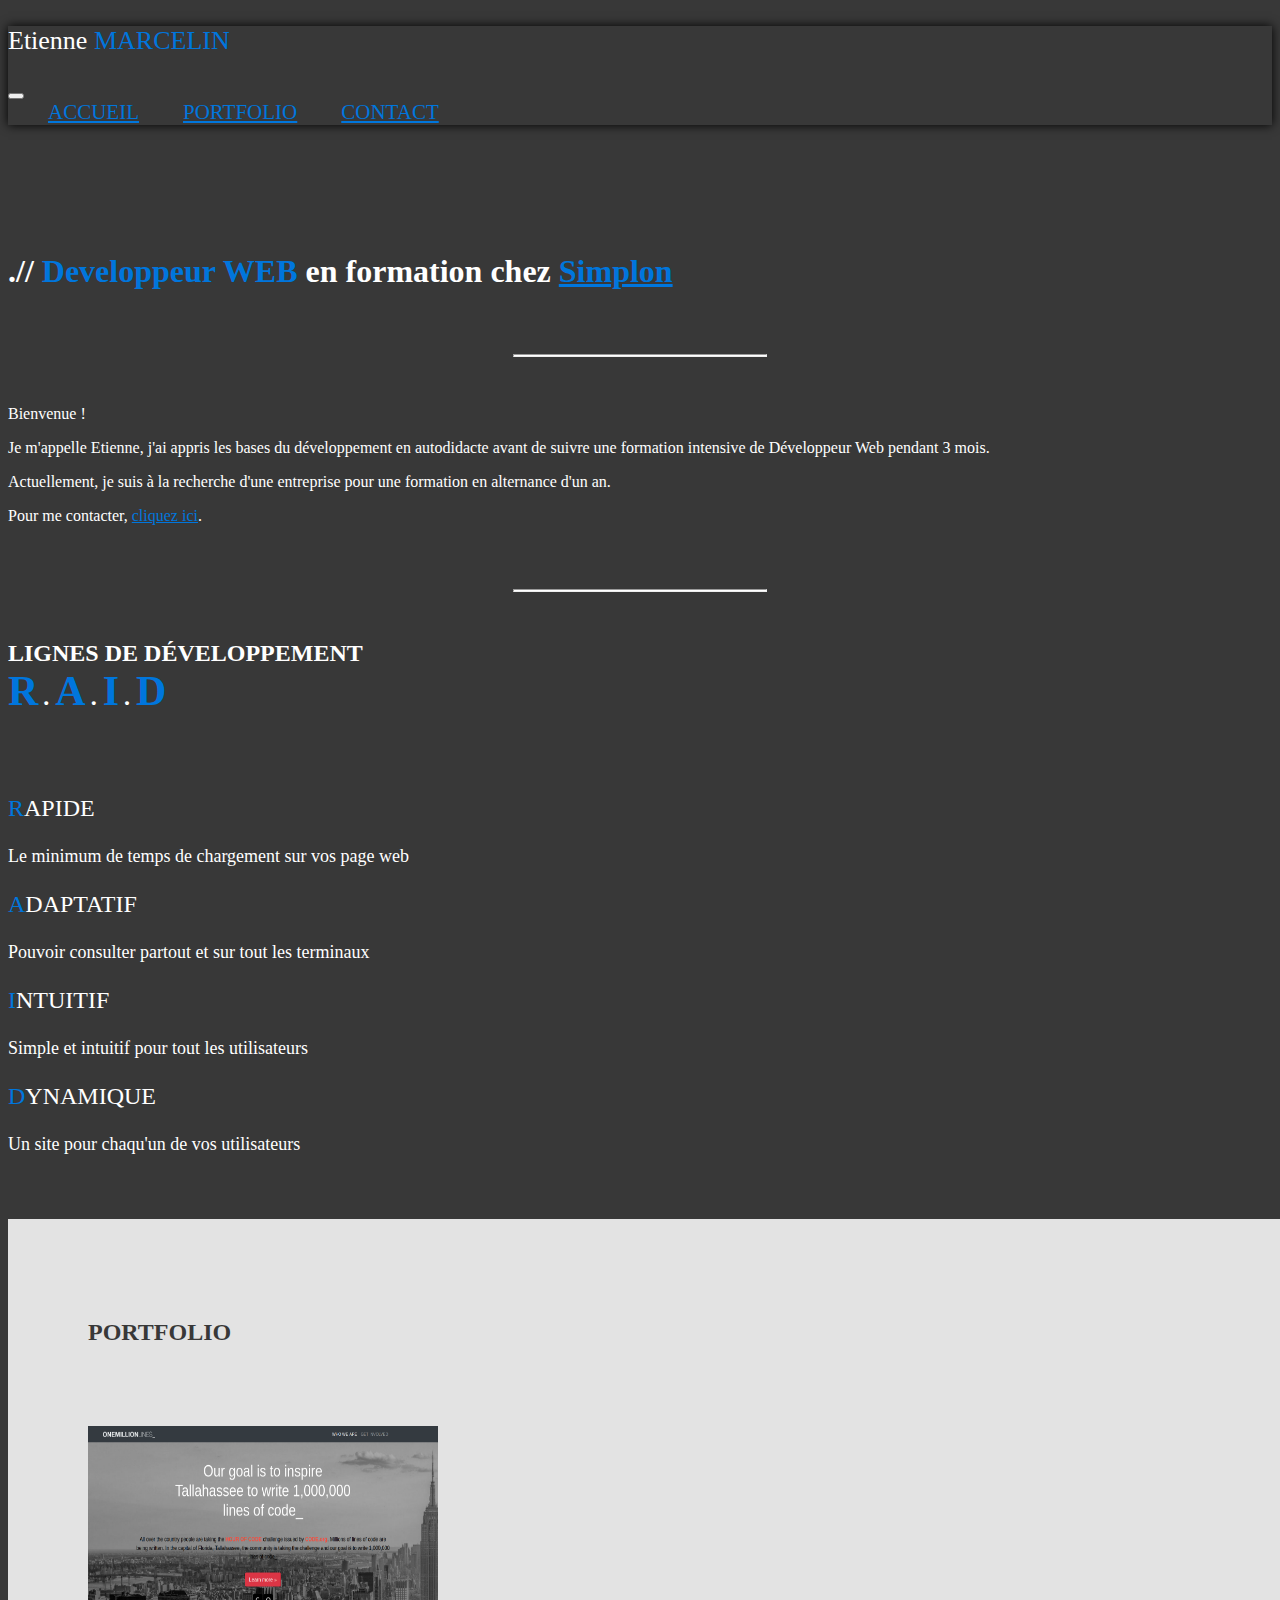
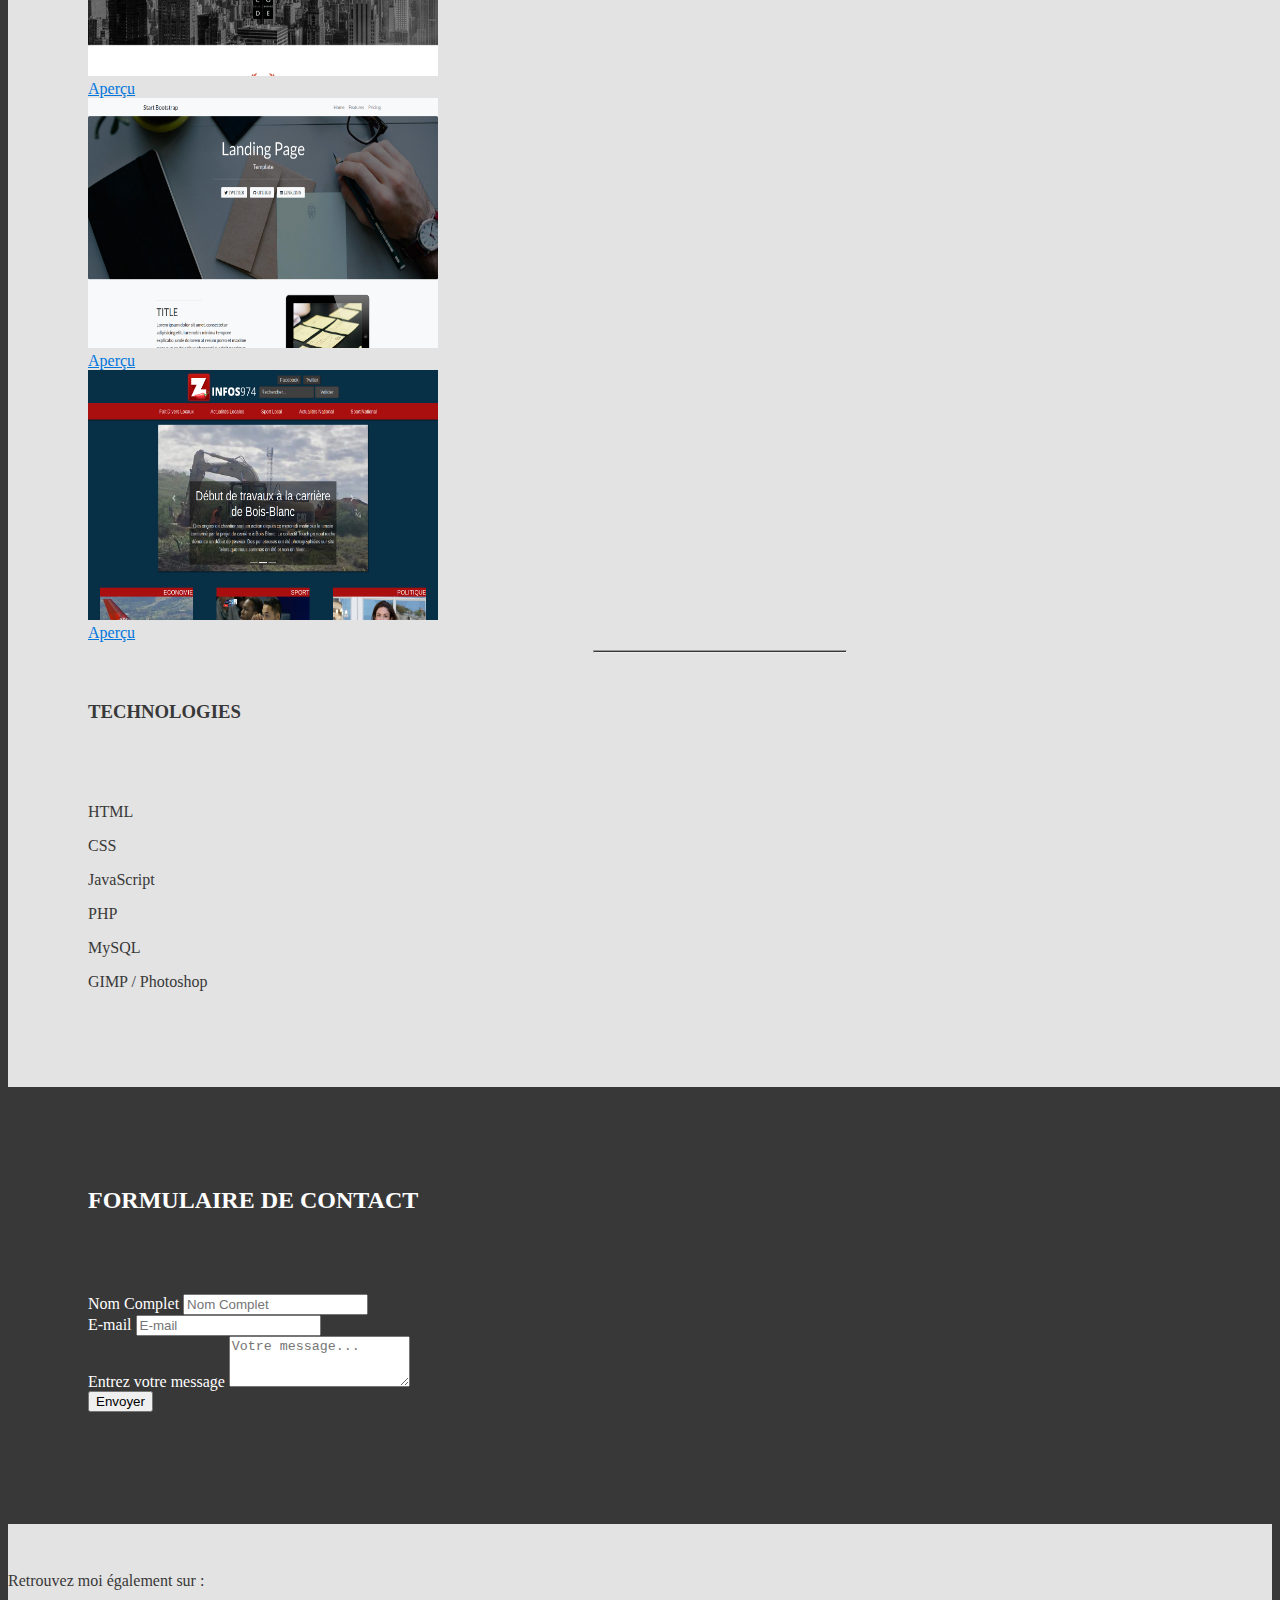
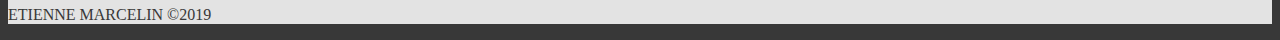
==== commit 3817ce98: "Reponsive adjustements & added preview on Portfolio section" ====
--- a/index.html
+++ b/index.html
@@ -35,97 +35,109 @@
 				<h1>.// <span>Developpeur WEB</span> en formation chez <a class="external-link" href="https://simplon.co/" target="blank_">Simplon</a></h1>
 			</div>
 			<hr>
-			<div class="container row">
-				<div class="col-sm-6">
+			<div class="container text-center">
+				<!-- <div class="col-sm-6">
 					<img class="" src="https://via.placeholder.com/250x300" alt="Photo Etienne MARCELIN">
+				</div> -->
+				<div class="">
+					<p>Bienvenue !</p>
+					<p>Je m'appelle Etienne, j'ai appris les bases du développement en autodidacte avant de suivre une formation intensive de Développeur Web pendant 3 mois.</p>
+					<p>Actuellement, je suis à la recherche d'une entreprise pour une formation en alternance d'un an.</p>
+					<p>Pour me contacter, <a href="#contact">cliquez ici</a>.
+					</div>
 				</div>
-				<div class="col-sm-6 text-justify">
-					<p>Bienvenue !</p>
-					<p>J'm'appelle Etienne, j'ai appris les bases du développement en autodidacte avant de suivre une formation intensive de Développeur Web pendant 3 mois.</p>
-					<p>Actuellement, je suis à la recherche d'une entreprise pour un contrat pro.</p>
-					<p>Pour me contacter, <a href="#contact">cliquez ici</a>.
+				<hr>
+				<div class="container text-center">
+					<h2>Lignes de développement<br class="mb-4"><span class="R-raid">R</span>. <span class="A-raid">A</span>. <span class="I-raid">I</span>. <span class="D-raid">D</span></h2>
+					<div class="col-sm-12">
+						<div class="row align-content-around">
+							<div class="col-md-3">
+								<p><div><i class="fas fa-shipping-fast"></i></div></p>
+								<div class="raid">
+									<p><span>R</span>APIDE</p>
+									<p>Le minimum de temps de chargement sur vos page web</p>
+								</div>
+							</div>
+							<div class="col-md-3">
+								<p><div><i class="fas fa-mobile-alt"></i></div></p>
+								<div class="raid">
+									<p><span>A</span>DAPTATIF</p>
+									<p>Pouvoir consulter partout et sur tout les terminaux</p>
+								</div>
+							</div>
+							<div class="col-md-3">
+								<p><div><i class="far fa-lightbulb"></i></div></p>
+								<div class="raid">
+									<p><span>I</span>NTUITIF</p>
+									<p>Simple et intuitif pour tout les utilisateurs</p>
+								</div>
+							</div>
+							<div class="col-md-3">
+								<p><div><i class="fas fa-cogs"></i></div></p>
+								<div class="raid">
+									<p><span>D</span>YNAMIQUE</p>
+									<p>Un site pour chaqu'un de vos utilisateurs</p>
+								</div>
+							</div>
+						</div>
+					</div>	
 				</div>
 			</div>
-			<hr>
+		</section>
+		<section id="portfolio" class="portfolio">
 			<div class="container text-center">
-				<h2>Lignes de développement<br class="mb-4"><span class="R-raid">R</span>. <span class="A-raid">A</span>. <span class="I-raid">I</span>. <span class="D-raid">D</span></h2>
-				<div class="col-sm-12">
-					<div class="row align-content-around">
-						<div class="col-md-3">
-							<p><div><i class="fas fa-shipping-fast"></i></div></p>
-							<div class="raid">
-								<p><span>R</span>APIDE</p>
-								<p>Le minimum de temps de chargement sur vos page web</p>
+				<div class="pb-2">
+					<h2>Portfolio</h2>
+					<div class="row mb-5">
+						<div class="col-sm-4 card-portfolio">
+							<img class="img-fluid mb-2" src="./img/portfolio_1.png" width="350" height="250">
+							<div class="row justify-content-around">
+								<a class="external-link" href="./portfolio_01/index.html" target="_blank">Aperçu</a>
 							</div>
 						</div>
-						<div class="col-md-3">
-							<p><div><i class="fas fa-mobile-alt"></i></div></p>
-							<div class="raid">
-								<p><span>A</span>DAPTATIF</p>
-								<p>Pouvoir consulter partout et sur tout les terminaux</p>
+						<div class="col-sm-4 card-portfolio">
+							<img class="img-fluid mb-2" src="./img/portfolio_2.png" width="350" height="250">
+							<div class="row justify-content-around">
+								<a class="external-link" href="./portfolio_02/index.html" target="_blank">Aperçu</a>
 							</div>
 						</div>
-						<div class="col-md-3">
-							<p><div><i class="far fa-lightbulb"></i></div></p>
-							<div class="raid">
-								<p><span>I</span>NTUITIF</p>
-								<p>Simple et intuitif pour tout les utilisateurs</p>
-							</div>
-						</div>
-						<div class="col-md-3">
-							<p><div><i class="fas fa-cogs"></i></div></p>
-							<div class="raid">
-								<p><span>D</span>YNAMIQUE</p>
-								<p>Un site pour chaqu'un de vos utilisateurs</p>
+						<div class="col-sm-4 card-portfolio">
+							<img class="img-fluid" src="./img/portfolio_3.png" width="350" height="250">
+							<div class="row justify-content-around">
+								<a class="external-link" href="./portfolio_03/index.html" target="_blank">Aperçu</a>
 							</div>
 						</div>
 					</div>
 				</div>
 			</div>
-		</div>
-	</section>
-	<section id="portfolio" class="portfolio">
-		<div class="container text-center">
-			<div class="pb-2">
-			<h2>Portfolio</h2>
-			<div class="row mb-5">
-				<div class="col-sm-4">
-					<img class="img-fluid" src="https://via.placeholder.com/350x250">
-				</div>
-				<div class="col-sm-4">
-					<img class="img-fluid" src="https://via.placeholder.com/350x250">
-				</div>
-				<div class="col-sm-4">
-					<img class="img-fluid" src="https://via.placeholder.com/350x250">
-				</div>
-			</div>
-			</div>
 			<hr>
-			<h3>Technologies</h3>
-			<div class="row">
-				<div class="col-sm-2">
-					<i class="fab fa-html5"></i>
-					<p>HTML</p>
-				</div>
-				<div class="col-sm-2">
-					<i class="fab fa-css3-alt"></i>
-					<p>CSS</p>
-				</div>
-				<div class="col-sm-2">
-					<i class="fab fa-js"></i>
-					<p>JavaScript</p>
-				</div>
-				<div class="col-sm-2">
-					<i class="fab fa-php"></i>
-					<p>PHP</p>
-				</div>
-				<div class="col-sm-2">
-					<i class="fas fa-database"></i>
-					<p>MySQL</p>
-				</div>
-				<div class="col-sm-2">
-					<i class="fas fa-paint-brush"></i>
-					<p>GIMP / Photoshop</p>
+			<div class="technologies text-center">
+				<h3>Technologies</h3>
+				<div class="row">
+					<div class="col-sm-2 picto-techno">
+						<i class="fab fa-html5 mb-2"></i>
+						<p>HTML</p>
+					</div>
+					<div class="col-sm-2 picto-techno">
+						<i class="fab fa-css3-alt mb-2"></i>
+						<p>CSS</p>
+					</div>
+					<div class="col-sm-2 picto-techno">
+						<i class="fab fa-js mb-2"></i>
+						<p>JavaScript</p>
+					</div>
+					<div class="col-sm-2 picto-techno">
+						<i class="fab fa-php mb-2"></i>
+						<p>PHP</p>
+					</div>
+					<div class="col-sm-2 picto-techno">
+						<i class="fas fa-database mb-2"></i>
+						<p>MySQL</p>
+					</div>
+					<div class="col-sm-2 picto-techno">
+						<i class="fas fa-paint-brush mb-2"></i>
+						<p>GIMP / Photoshop</p>
+					</div>
 				</div>
 			</div>
 		</div>
@@ -151,7 +163,7 @@
 					<textarea class="form-control" id="exampleFormControlTextarea1" placeholder="Votre message..." rows="3"></textarea>
 				</div>
 				<div class="text-right">
-				<button class="btn btn-primary" type="submit">Envoyer</button>
+					<button class="btn btn-primary" type="submit">Envoyer</button>
 				</div>
 			</form>
 		</div>
--- a/css/style.css
+++ b/css/style.css
@@ -20,7 +20,7 @@
 }
 
 .external-link {
-  text-decoration: underline;
+	text-decoration: underline;
 }
 
 h2,
@@ -74,14 +74,14 @@
 	margin-bottom: 3rem; 
 }
 
-  /*DESCRIPTION PERSO*/
+/*DESCRIPTION PERSO*/
 
 .acceuil img {
-  float: right;
+	float: right;
 }
 
 i {
-    font-size: calc(36px + (54 - 36) * ((100vw - 300px) / (1600 - 300)));
+	font-size: calc(36px + (54 - 36) * ((100vw - 300px) / (1600 - 300)));
 }
 
 .R-raid,
@@ -93,12 +93,12 @@
 }
 
 .raid {
-  font-size: 24px;
-  text-transform: uppercase;
+	font-size: 24px;
+	text-transform: uppercase;
 }
 .raid p:nth-of-type(2) {
-  font-size: 18px;
-  text-transform: none;
+	font-size: 18px;
+	text-transform: none;
 
 }
 
@@ -120,7 +120,7 @@
 
 .contact {
 	padding: 5rem;
-  margin-bottom: 2rem;
+	margin-bottom: 2rem;
 }
 
 /* FOOTER */
@@ -128,6 +128,7 @@
 footer {
 	background-color: #E3E3E3;
 	padding-top: 2rem;
+	position: relative;
 
 }
 
@@ -137,8 +138,8 @@
 
 ul {
 	list-style: none;
-  	padding: 0px;
-  	letter-spacing: 10px; 
+	padding: 0px;
+	letter-spacing: 10px; 
 }
 
 ul li a {
@@ -152,17 +153,42 @@
 .signature {
 	text-transform: uppercase;
 }
- 
+
 /* MEDIA QUERIES */
 
+/*600px*/
 @media screen and (max-width: 600px)  {
-   /* ACCEUIL */
-  .raid {
-    margin-bottom: 5rem;
-  }
 
-  /* PORTFOLIO */
-  img {
-  	margin-bottom: 1rem;
-  }
+	/* ACCEUIL */
+	.raid {
+		margin-bottom: 5rem;
+	}
+
+	/* PORTFOLIO */
+	
+	.card-portfolio {
+		margin-bottom: 3rem;
+	}
+
+	.card-portfolio:last-of-type {
+		margin-bottom: 0rem;
+	}
+
+	img {
+		margin-bottom: 1rem;
+	}
+
+	/*TECHNOLOGIES*/
+
+	.technologies i {
+		font-size: 75px;
+	}
+
+	.picto-techno {
+		margin-bottom: 2rem;
+	}
+
+	.picto-techno:last-of-type {
+		margin-bottom: 0rem;
+	}
 } 